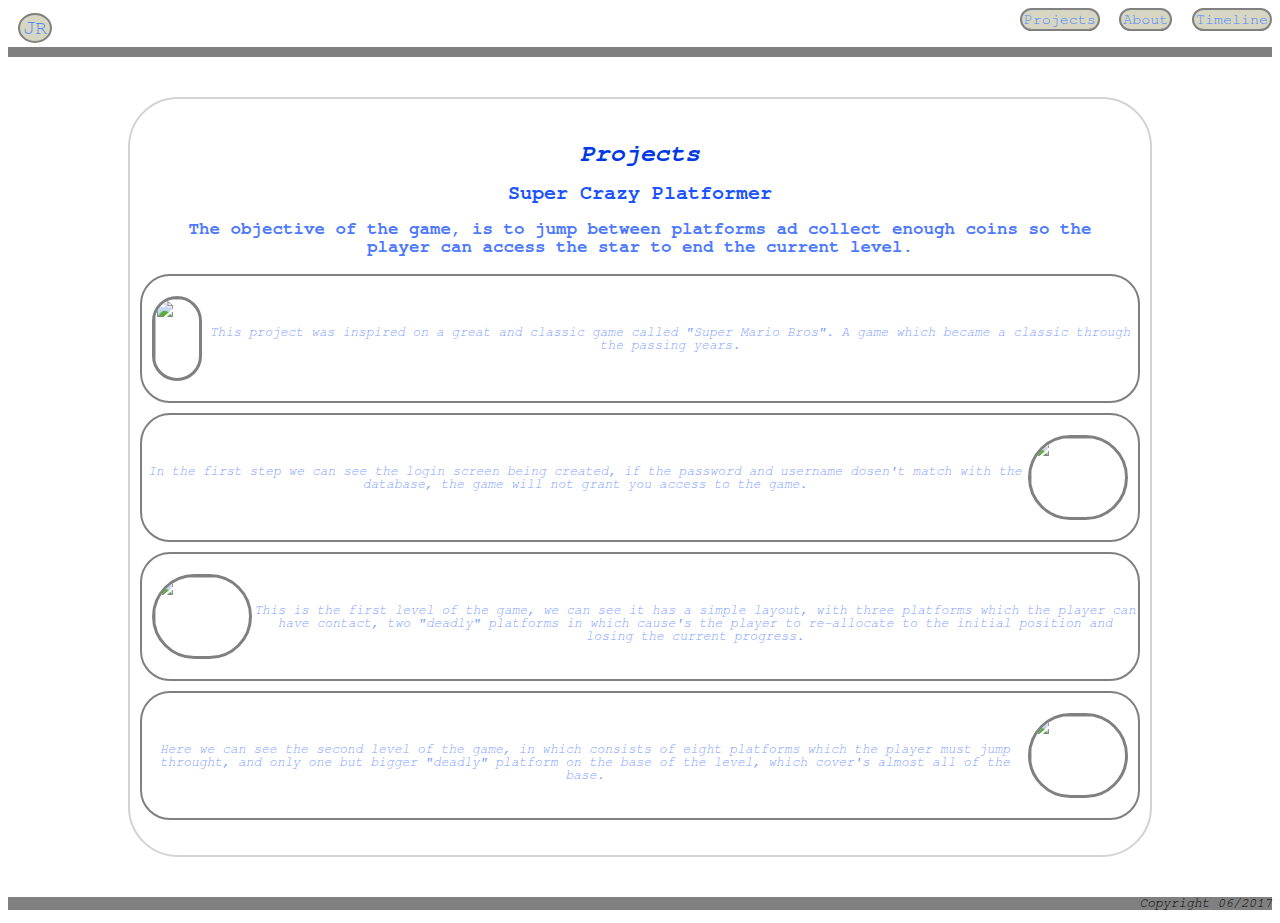
==== projects.html @ 5d8df212 "Résume improved trabalho" ====
<html>
  <head>
    <title>Projects</title>
    <link type="text/css" rel="stylesheet" href="main.css">
    <link rel="stylesheet" href="main.css" media="screen">
    <meta name="viewport" content="width=device-width, initial-scale=1">
  </head>
  <body>
    <header>
      <div class="logo">
        <p>
          <a href="index.html">JR</a>
        </p>
      </div>
      <div>
        <ul class="categories">
          <li>
            <a href="projects.html">Projects</a>
          </li>
          <li>
            <a href="about.html">About</a>
          </li>
          <li>
            <a href="timeline.html">Timeline</a>
          </li>
        </ul>
      </div>
      <div id="blackbar"/>
    </header>
    <div class="contentp">
      <h1>Projects</h1>
      <h2>Super Crazy Platformer</h2>
      <h3>The objective of the game, is to jump between platforms ad collect enough coins so the player can
        access the star to end the current level.</h3>
      <div class="set1">
        <img class="cont-image" width="50" height="85" src="images/super_crazy_platformer.png">
        <p>This project was inspired on a great and classic game called "Super Mario Bros".
          A game which became a classic through the passing years.</p>
      </div>
      <div class="set2">
        <p>In the first step we can see the login screen being created, if the password and username dosen't match with the
          database, the game will not grant you access to the game.</p>
        <img class="cont-image" width="100" height="85" src="images/super_crazy_platformer_3.png">
      </div>
      <div class="set3">
        <img class="cont-image" width="100" height="85" src="images/super_crazy_platformer_4.png">
        <p>This is the first level of the game, we can see it has a simple layout, with three platforms
          which the player can have contact, two "deadly" platforms in which cause's the player to re-allocate
          to the initial position and losing the current progress.</p>
      </div>
      <div class="set4">
        <p>Here we can see the second level of the game, in which consists of eight platforms which the player must jump throught,
           and only one but bigger "deadly" platform on the base of the level, which cover's almost all of the base.</p>
        <img class="cont-image" width="100" height="85" src="images/super_crazy_platformer_2.png">
      </div>
    </div>
    <footer>
      <div class="copyright">
        <p>Copyright 06/2017</p>
      </div>
    </footer>
  </body>
<html>
---- main.css ----
html {

}

body {
  background: url(images/confectionary.png);
  font-family: /*Avantgarde, sans-serif;*/FreeMono, monospace;
}

* {
  box-sizing: border-box;
}

#cd-timeline {
  position: relative;
  padding: 2em 0;
  /*margin-top: 2em;
  margin-bottom: 2em;*/
}

#cd-timeline::before{
  /*This is the vertical line*/
  content: '';
  position: absolute;
  top: 0;
  left: 5px;
  height: 100%;
  width: 3px;
  margin-left: 5%;
  background: #adad85;
}

#blackbar {
  border-top: 10px solid grey;
}

.cd-timeline-content {
  text-align: right;
  font-size: 8.3px;
}

.cd-timeline-content li {
  font-style: italic;
  font-size: 15px;
  color: #1a53ff;
}

.cd-timeline-content p {
  font-size: 12.5px;
  color: #809fff;
  padding-bottom: 10px;
}

.logo a, .categories a {
  text-decoration:none;
}

.logo {
  float: left;
  margin: 5px 0 0 10px;
  border: 2px solid grey;
  border-radius: 50%;
  padding: 3px;
  text-align: center;
  box-sizing: border-box;
  font-size: 20px;
  background-color: #d6d6c2;
}

.logo a {
  color: #4d88ff;
}

.logo p {
  margin: 0 0 0 0;
}

.categories {
  text-align: right;
}

.categories a {
  color: #4d88ff;
}

.categories li {

  list-style-type: none;
  display: inline-flex;
  margin-left: 10px;
  /*float: right;*/
  border: 2px solid grey;
  border-radius: 20px;
  padding: 2px;
  text-align: center;
  background-color:  #d6d6c2;
  font-size: 15px;
  vertical-align: text-top;
}

.content {
  display:block;
  background: url(images/seigaiha.png);
  text-align: center;
  padding: 25px;
  margin: 40px auto;
  width: 100%;
  max-width: 1024px;
  border: 2px solid lightgrey;
  border-radius: 50px;
}

.content h1 {
  font-style: italic;
  font-size: 25px;
  color: #0039e6;
}

.content h2 {
  font-style: normal;
  font-size: 20px;
  color: #1a53ff;
}

.content h3 {
  font-size: 17.5px;
  color: #4d79ff;
}

.content p {
  font-style: oblique;
  font-size: 15px;
  color: #809fff;
}

.content img {
  border: 1px solid lightgrey;
  border-radius: 50%;
}

.contentab {
  display:block;
  background: url(images/seigaiha.png);
  text-align: center;
  padding: 25px;
  margin: 40px auto;
  width: 100%;
  max-width: 1024px;
  border: 2px solid lightgrey;
  border-radius: 50px;
}

.contentab h1 {
  font-style: italic;
  font-size: 25px;
  color: #0039e6;
}

.contentab h2 {
  font-style: normal;
  font-size: 20px;
  color: #1a53ff;
}

.contentab ul {
  list-style-type: none;
}

.contentab li {
  text-align: center;
  font-size: 12.5px;
  color: #99b3ff;
}

.contentab p {
  font-style: oblique;
  font-size: 15px;
  color: #809fff;
}

.contentp {
  display:block;
  background: url(images/seigaiha.png);
  text-align: center;
  padding: 25px;
  margin: 40px auto;
  width: 100%;
  max-width: 1024px;
  border: 2px solid lightgrey;
  border-radius: 50px;
}

.contentp h1 {
  font-style: italic;
  font-size: 25px;
  color: #0039e6;
}

.contentp h2 {
  font-style: normal;
  font-size: 20px;
  color: #1a53ff;
}

.contentp h3 {
  font-size: 17.5px;
  color: #4d79ff;
}

.contentp p {
  font-style: oblique;
  font-size: 15px;
  color: #809fff;
}

.contenttime {
  display:block;
  background: url(images/seigaiha.png);
  text-align: center;
  padding: 10px;
  margin: 40px auto;
  width: 100%;
  max-width: 1024px;
  border: 2px solid lightgrey;
  border-radius: 50px;
}

.copyright {
  background-color: grey;
}

.copyright p {
  font-style: italic;
  font-size: 13px;
  text-align: right;
}
a:hover {
  color: #ffa64d;
}

a:active {
  color: #ff1a1a;
  text-decoration: underline;
}

.set1, .set2, .set3, .set4{
  overflow: hidden;
  border: 2px solid grey;
  border-radius: 30px;
  display: flex;
  text-align: center;
  margin-left: -15px;
  margin-right: -15px;
  margin-bottom: 10px;
}

.set1 img, .set3 img {
  float: left;
  border: 3px solid grey;
  border-radius: 50px;
}

.set2 img, .set4 img {
  float: right;
  border: 3px solid grey;
  border-radius: 50px;
}

.set1 img, .set3 img {
  margin: 20px 0 20px 10px;
}

.set2 img, .set4 img {
  margin: 20px 10px 20px 0;
}

.set1 p, .set2 p, .set3 p, .set4 p{
  margin-top: 50px;
  font-size: 13px;
}

/*---Media Queries Satrt---*/

@media screen and (min-width: 320px){

}

/*---Media Queries End---*/
---- main.css ----
html {

}

body {
  background: url(images/confectionary.png);
  font-family: /*Avantgarde, sans-serif;*/FreeMono, monospace;
}

* {
  box-sizing: border-box;
}

#cd-timeline {
  position: relative;
  padding: 2em 0;
  /*margin-top: 2em;
  margin-bottom: 2em;*/
}

#cd-timeline::before{
  /*This is the vertical line*/
  content: '';
  position: absolute;
  top: 0;
  left: 5px;
  height: 100%;
  width: 3px;
  margin-left: 5%;
  background: #adad85;
}

#blackbar {
  border-top: 10px solid grey;
}

.cd-timeline-content {
  text-align: right;
  font-size: 8.3px;
}

.cd-timeline-content li {
  font-style: italic;
  font-size: 15px;
  color: #1a53ff;
}

.cd-timeline-content p {
  font-size: 12.5px;
  color: #809fff;
  padding-bottom: 10px;
}

.logo a, .categories a {
  text-decoration:none;
}

.logo {
  float: left;
  margin: 5px 0 0 10px;
  border: 2px solid grey;
  border-radius: 50%;
  padding: 3px;
  text-align: center;
  box-sizing: border-box;
  font-size: 20px;
  background-color: #d6d6c2;
}

.logo a {
  color: #4d88ff;
}

.logo p {
  margin: 0 0 0 0;
}

.categories {
  text-align: right;
}

.categories a {
  color: #4d88ff;
}

.categories li {

  list-style-type: none;
  display: inline-flex;
  margin-left: 10px;
  /*float: right;*/
  border: 2px solid grey;
  border-radius: 20px;
  padding: 2px;
  text-align: center;
  background-color:  #d6d6c2;
  font-size: 15px;
  vertical-align: text-top;
}

.content {
  display:block;
  background: url(images/seigaiha.png);
  text-align: center;
  padding: 25px;
  margin: 40px auto;
  width: 100%;
  max-width: 1024px;
  border: 2px solid lightgrey;
  border-radius: 50px;
}

.content h1 {
  font-style: italic;
  font-size: 25px;
  color: #0039e6;
}

.content h2 {
  font-style: normal;
  font-size: 20px;
  color: #1a53ff;
}

.content h3 {
  font-size: 17.5px;
  color: #4d79ff;
}

.content p {
  font-style: oblique;
  font-size: 15px;
  color: #809fff;
}

.content img {
  border: 1px solid lightgrey;
  border-radius: 50%;
}

.contentab {
  display:block;
  background: url(images/seigaiha.png);
  text-align: center;
  padding: 25px;
  margin: 40px auto;
  width: 100%;
  max-width: 1024px;
  border: 2px solid lightgrey;
  border-radius: 50px;
}

.contentab h1 {
  font-style: italic;
  font-size: 25px;
  color: #0039e6;
}

.contentab h2 {
  font-style: normal;
  font-size: 20px;
  color: #1a53ff;
}

.contentab ul {
  list-style-type: none;
}

.contentab li {
  text-align: center;
  font-size: 12.5px;
  color: #99b3ff;
}

.contentab p {
  font-style: oblique;
  font-size: 15px;
  color: #809fff;
}

.contentp {
  display:block;
  background: url(images/seigaiha.png);
  text-align: center;
  padding: 25px;
  margin: 40px auto;
  width: 100%;
  max-width: 1024px;
  border: 2px solid lightgrey;
  border-radius: 50px;
}

.contentp h1 {
  font-style: italic;
  font-size: 25px;
  color: #0039e6;
}

.contentp h2 {
  font-style: normal;
  font-size: 20px;
  color: #1a53ff;
}

.contentp h3 {
  font-size: 17.5px;
  color: #4d79ff;
}

.contentp p {
  font-style: oblique;
  font-size: 15px;
  color: #809fff;
}

.contenttime {
  display:block;
  background: url(images/seigaiha.png);
  text-align: center;
  padding: 10px;
  margin: 40px auto;
  width: 100%;
  max-width: 1024px;
  border: 2px solid lightgrey;
  border-radius: 50px;
}

.copyright {
  background-color: grey;
}

.copyright p {
  font-style: italic;
  font-size: 13px;
  text-align: right;
}
a:hover {
  color: #ffa64d;
}

a:active {
  color: #ff1a1a;
  text-decoration: underline;
}

.set1, .set2, .set3, .set4{
  overflow: hidden;
  border: 2px solid grey;
  border-radius: 30px;
  display: flex;
  text-align: center;
  margin-left: -15px;
  margin-right: -15px;
  margin-bottom: 10px;
}

.set1 img, .set3 img {
  float: left;
  border: 3px solid grey;
  border-radius: 50px;
}

.set2 img, .set4 img {
  float: right;
  border: 3px solid grey;
  border-radius: 50px;
}

.set1 img, .set3 img {
  margin: 20px 0 20px 10px;
}

.set2 img, .set4 img {
  margin: 20px 10px 20px 0;
}

.set1 p, .set2 p, .set3 p, .set4 p{
  margin-top: 50px;
  font-size: 13px;
}

/*---Media Queries Satrt---*/

@media screen and (min-width: 320px){

}

/*---Media Queries End---*/
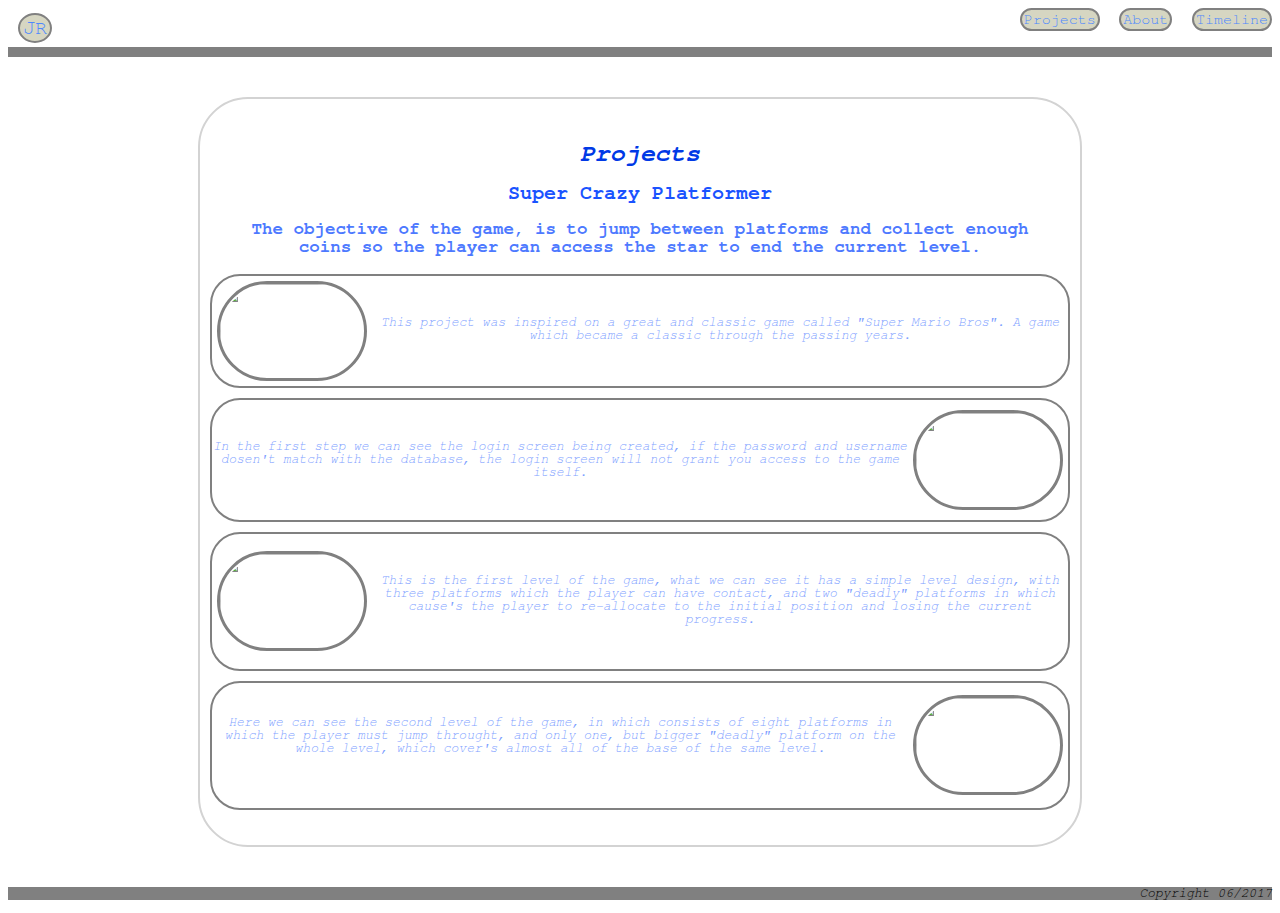
==== commit 78a1c92e: "Add files via upload" ====
--- a/projects.html
+++ b/projects.html
@@ -30,28 +30,28 @@
     <div class="contentp">
       <h1>Projects</h1>
       <h2>Super Crazy Platformer</h2>
-      <h3>The objective of the game, is to jump between platforms ad collect enough coins so the player can
+      <h3>The objective of the game, is to jump between platforms and collect enough coins so the player can
         access the star to end the current level.</h3>
       <div class="set1">
-        <img class="cont-image" width="50" height="85" src="images/super_crazy_platformer.png">
+        <img class="cont-image" width="150" height="100" src="images/super_crazy_platformer.png">
         <p>This project was inspired on a great and classic game called "Super Mario Bros".
           A game which became a classic through the passing years.</p>
       </div>
       <div class="set2">
         <p>In the first step we can see the login screen being created, if the password and username dosen't match with the
-          database, the game will not grant you access to the game.</p>
-        <img class="cont-image" width="100" height="85" src="images/super_crazy_platformer_3.png">
+          database, the login screen will not grant you access to the game itself.</p>
+        <img class="cont-image" width="150" height="100" src="images/super_crazy_platformer_3.png">
       </div>
       <div class="set3">
-        <img class="cont-image" width="100" height="85" src="images/super_crazy_platformer_4.png">
-        <p>This is the first level of the game, we can see it has a simple layout, with three platforms
-          which the player can have contact, two "deadly" platforms in which cause's the player to re-allocate
+        <img class="cont-image" width="150" height="100" src="images/super_crazy_platformer_4.png">
+        <p>This is the first level of the game, what we can see it has a simple level design, with three platforms
+          which the player can have contact, and two "deadly" platforms in which cause's the player to re-allocate
           to the initial position and losing the current progress.</p>
       </div>
       <div class="set4">
-        <p>Here we can see the second level of the game, in which consists of eight platforms which the player must jump throught,
-           and only one but bigger "deadly" platform on the base of the level, which cover's almost all of the base.</p>
-        <img class="cont-image" width="100" height="85" src="images/super_crazy_platformer_2.png">
+        <p>Here we can see the second level of the game, in which consists of eight platforms in which the player must jump throught,
+           and only one, but bigger "deadly" platform on the whole level, which cover's almost all of the base of the same level.</p>
+        <img class="cont-image" width="150" height="100" src="images/super_crazy_platformer_2.png">
       </div>
     </div>
     <footer>
--- a/main.css
+++ b/main.css
@@ -23,32 +23,15 @@
   content: '';
   position: absolute;
   top: 0;
-  left: 5px;
+  left: 0;
   height: 100%;
   width: 3px;
-  margin-left: 5%;
+  margin-left: 0%;
   background: #adad85;
 }
 
 #blackbar {
   border-top: 10px solid grey;
-}
-
-.cd-timeline-content {
-  text-align: right;
-  font-size: 8.3px;
-}
-
-.cd-timeline-content li {
-  font-style: italic;
-  font-size: 15px;
-  color: #1a53ff;
-}
-
-.cd-timeline-content p {
-  font-size: 12.5px;
-  color: #809fff;
-  padding-bottom: 10px;
 }
 
 .logo a, .categories a {
@@ -88,7 +71,6 @@
   list-style-type: none;
   display: inline-flex;
   margin-left: 10px;
-  /*float: right;*/
   border: 2px solid grey;
   border-radius: 20px;
   padding: 2px;
@@ -128,6 +110,7 @@
 }
 
 .content p {
+  display: inline-block;
   font-style: oblique;
   font-size: 15px;
   color: #809fff;
@@ -225,6 +208,30 @@
   border-radius: 50px;
 }
 
+.contenttimetitle h2{
+  color: #1a53ff;
+}
+
+.contenttimetitle p{
+  color: #809fff;
+}
+
+.cd-timeline-content, .cd-timeline-content2 {
+  text-align: right;
+}
+
+.cd-timeline-content li, .cd-timeline-content2 li {
+  font-style: italic;
+  font-size: 15px;
+  color: #1a53ff;
+}
+
+.cd-timeline-content p, .cd-timeline-content2 p {
+  font-size: 12.5px;
+  color: #809fff;
+  padding-bottom: 10px;
+}
+
 .copyright {
   background-color: grey;
 }
@@ -232,7 +239,7 @@
 .copyright p {
   font-style: italic;
   font-size: 13px;
-  text-align: right;
+  text-align: center;
 }
 a:hover {
   color: #ffa64d;
@@ -249,40 +256,161 @@
   border-radius: 30px;
   display: flex;
   text-align: center;
-  margin-left: -15px;
-  margin-right: -15px;
-  margin-bottom: 10px;
-}
-
-.set1 img, .set3 img {
-  float: left;
+  margin: 0 -15px 10px -15px;
+
+}
+
+.set1 img, .set2 img, .set3 img, .set4 img {
+  vertical-align: middle;
   border: 3px solid grey;
   border-radius: 50px;
 }
 
-.set2 img, .set4 img {
-  float: right;
-  border: 3px solid grey;
-  border-radius: 50px;
-}
-
-.set1 img, .set3 img {
-  margin: 20px 0 20px 10px;
-}
-
-.set2 img, .set4 img {
-  margin: 20px 10px 20px 0;
-}
-
 .set1 p, .set2 p, .set3 p, .set4 p{
-  margin-top: 50px;
+  display: inline-block;
   font-size: 13px;
 }
 
 /*---Media Queries Satrt---*/
-
 @media screen and (min-width: 320px){
 
+  .content, .contentab, .contentp, .contenttime {
+    width: 100%;
+  }
+
+  .set1 img {
+    margin: 10px 5px;
+  }
+
+  .set2 img{
+    margin: 40px 5px;
+  }
+
+  .set3 img{
+    margin: 70px 5px;
+  }
+
+  .set4 img{
+    margin: 50px 5px;
+  }
+
+}
+
+@media screen and (min-width: 480px){
+
+  .content, .contentab, .contentp, .contenttime {
+    width: 90%;
+  }
+
+  .set1 img {
+    margin: 10px 5px;
+  }
+
+  .set2 img {
+    margin: 20px 5px;
+  }
+
+  .set3 img {
+    margin: 35px 5px;
+  }
+
+  .set4 img {
+    margin: 25px 5px;
+  }
+
+  .set1 p {
+    margin-top: 30px;
+  }
+
+  .set2 p {
+    margin-top: 35px;
+  }
+
+  .set3 p {
+    margin-top: 27px;
+  }
+
+  .set4 p {
+    margin-top: 23px;
+  }
+}
+
+@media screen and (min-width: 768px){
+
+  .content, .contentab, .contentp, .contenttime {
+    width: 80%;
+  }
+
+  .set1 img {
+    margin: 5px 5px;
+  }
+
+  .set2 img {
+    margin: 10px 5px;
+  }
+
+  .set3 img {
+    margin: 17.5px 5px;
+  }
+
+  .set4 img {
+    margin: 12.5px 5px;
+  }
+
+.copyright p {
+  text-align: right;
+}
+.content img {
+  vertical-align: middle;
+}
+
+.set4 p {
+  margin-top: 33px;
+}
+
+}
+
+@media screen and (min-width: 1024px) {
+
+  .content, .contentab, .contentp, .contenttime {
+    width: 70%;
+  }
+  .cd-timeline-content2 {
+    text-align: right;
+  }
+
+  .cd-timeline-content {
+    text-align: left;
+    }
+
+  .cd-timeline-content li, .cd-timeline-content2 li {
+    list-style-type: none;
+    font-size: 11.5px;
+  }
+
+  .set1 p{
+    margin-top: 40px;
+  }
+
+  .set2 p {
+    margin-top: 40px;
+  }
+
+  .set3 p{
+    margin-top: 40px;
+  }
+  #cd-timeline::before{
+    /*This is the vertical line*/
+    content: '';
+    position: absolute;
+    top: 0;
+    left: 49.5%;
+    height: 100%;
+    width: 3px;
+    margin-left: 0%;
+    background: #adad85;
+  }
+
 }
 
 /*---Media Queries End---*/
--- a/main.css
+++ b/main.css
@@ -23,32 +23,15 @@
   content: '';
   position: absolute;
   top: 0;
-  left: 5px;
+  left: 0;
   height: 100%;
   width: 3px;
-  margin-left: 5%;
+  margin-left: 0%;
   background: #adad85;
 }
 
 #blackbar {
   border-top: 10px solid grey;
-}
-
-.cd-timeline-content {
-  text-align: right;
-  font-size: 8.3px;
-}
-
-.cd-timeline-content li {
-  font-style: italic;
-  font-size: 15px;
-  color: #1a53ff;
-}
-
-.cd-timeline-content p {
-  font-size: 12.5px;
-  color: #809fff;
-  padding-bottom: 10px;
 }
 
 .logo a, .categories a {
@@ -88,7 +71,6 @@
   list-style-type: none;
   display: inline-flex;
   margin-left: 10px;
-  /*float: right;*/
   border: 2px solid grey;
   border-radius: 20px;
   padding: 2px;
@@ -128,6 +110,7 @@
 }
 
 .content p {
+  display: inline-block;
   font-style: oblique;
   font-size: 15px;
   color: #809fff;
@@ -225,6 +208,30 @@
   border-radius: 50px;
 }
 
+.contenttimetitle h2{
+  color: #1a53ff;
+}
+
+.contenttimetitle p{
+  color: #809fff;
+}
+
+.cd-timeline-content, .cd-timeline-content2 {
+  text-align: right;
+}
+
+.cd-timeline-content li, .cd-timeline-content2 li {
+  font-style: italic;
+  font-size: 15px;
+  color: #1a53ff;
+}
+
+.cd-timeline-content p, .cd-timeline-content2 p {
+  font-size: 12.5px;
+  color: #809fff;
+  padding-bottom: 10px;
+}
+
 .copyright {
   background-color: grey;
 }
@@ -232,7 +239,7 @@
 .copyright p {
   font-style: italic;
   font-size: 13px;
-  text-align: right;
+  text-align: center;
 }
 a:hover {
   color: #ffa64d;
@@ -249,40 +256,161 @@
   border-radius: 30px;
   display: flex;
   text-align: center;
-  margin-left: -15px;
-  margin-right: -15px;
-  margin-bottom: 10px;
-}
-
-.set1 img, .set3 img {
-  float: left;
+  margin: 0 -15px 10px -15px;
+
+}
+
+.set1 img, .set2 img, .set3 img, .set4 img {
+  vertical-align: middle;
   border: 3px solid grey;
   border-radius: 50px;
 }
 
-.set2 img, .set4 img {
-  float: right;
-  border: 3px solid grey;
-  border-radius: 50px;
-}
-
-.set1 img, .set3 img {
-  margin: 20px 0 20px 10px;
-}
-
-.set2 img, .set4 img {
-  margin: 20px 10px 20px 0;
-}
-
 .set1 p, .set2 p, .set3 p, .set4 p{
-  margin-top: 50px;
+  display: inline-block;
   font-size: 13px;
 }
 
 /*---Media Queries Satrt---*/
-
 @media screen and (min-width: 320px){
 
+  .content, .contentab, .contentp, .contenttime {
+    width: 100%;
+  }
+
+  .set1 img {
+    margin: 10px 5px;
+  }
+
+  .set2 img{
+    margin: 40px 5px;
+  }
+
+  .set3 img{
+    margin: 70px 5px;
+  }
+
+  .set4 img{
+    margin: 50px 5px;
+  }
+
+}
+
+@media screen and (min-width: 480px){
+
+  .content, .contentab, .contentp, .contenttime {
+    width: 90%;
+  }
+
+  .set1 img {
+    margin: 10px 5px;
+  }
+
+  .set2 img {
+    margin: 20px 5px;
+  }
+
+  .set3 img {
+    margin: 35px 5px;
+  }
+
+  .set4 img {
+    margin: 25px 5px;
+  }
+
+  .set1 p {
+    margin-top: 30px;
+  }
+
+  .set2 p {
+    margin-top: 35px;
+  }
+
+  .set3 p {
+    margin-top: 27px;
+  }
+
+  .set4 p {
+    margin-top: 23px;
+  }
+}
+
+@media screen and (min-width: 768px){
+
+  .content, .contentab, .contentp, .contenttime {
+    width: 80%;
+  }
+
+  .set1 img {
+    margin: 5px 5px;
+  }
+
+  .set2 img {
+    margin: 10px 5px;
+  }
+
+  .set3 img {
+    margin: 17.5px 5px;
+  }
+
+  .set4 img {
+    margin: 12.5px 5px;
+  }
+
+.copyright p {
+  text-align: right;
+}
+.content img {
+  vertical-align: middle;
+}
+
+.set4 p {
+  margin-top: 33px;
+}
+
+}
+
+@media screen and (min-width: 1024px) {
+
+  .content, .contentab, .contentp, .contenttime {
+    width: 70%;
+  }
+  .cd-timeline-content2 {
+    text-align: right;
+  }
+
+  .cd-timeline-content {
+    text-align: left;
+    }
+
+  .cd-timeline-content li, .cd-timeline-content2 li {
+    list-style-type: none;
+    font-size: 11.5px;
+  }
+
+  .set1 p{
+    margin-top: 40px;
+  }
+
+  .set2 p {
+    margin-top: 40px;
+  }
+
+  .set3 p{
+    margin-top: 40px;
+  }
+  #cd-timeline::before{
+    /*This is the vertical line*/
+    content: '';
+    position: absolute;
+    top: 0;
+    left: 49.5%;
+    height: 100%;
+    width: 3px;
+    margin-left: 0%;
+    background: #adad85;
+  }
+
 }
 
 /*---Media Queries End---*/
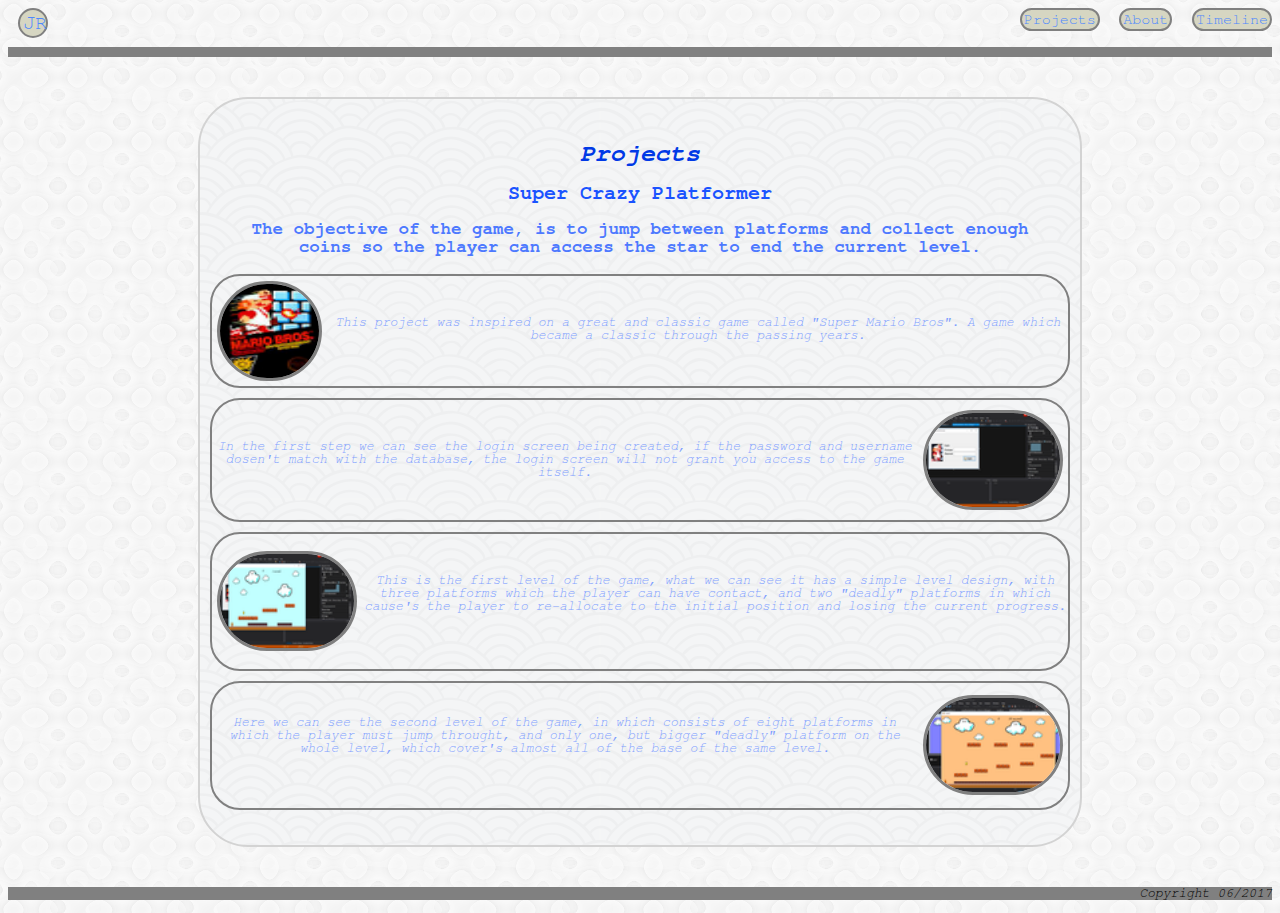
==== commit 31321f89: "Add files via upload" ====
--- a/projects.html
+++ b/projects.html
@@ -33,17 +33,17 @@
       <h3>The objective of the game, is to jump between platforms and collect enough coins so the player can
         access the star to end the current level.</h3>
       <div class="set1">
-        <img class="cont-image" width="150" height="100" src="images/super_crazy_platformer.png">
+        <img class="cont-image" width="150" height="100" src="super_crazy_platformer.png">
         <p>This project was inspired on a great and classic game called "Super Mario Bros".
           A game which became a classic through the passing years.</p>
       </div>
       <div class="set2">
         <p>In the first step we can see the login screen being created, if the password and username dosen't match with the
           database, the login screen will not grant you access to the game itself.</p>
-        <img class="cont-image" width="150" height="100" src="images/super_crazy_platformer_3.png">
+        <img class="cont-image" width="150" height="100" src="super_crazy_platformer_3.png">
       </div>
       <div class="set3">
-        <img class="cont-image" width="150" height="100" src="images/super_crazy_platformer_4.png">
+        <img class="cont-image" width="150" height="100" src="super_crazy_platformer_4.png">
         <p>This is the first level of the game, what we can see it has a simple level design, with three platforms
           which the player can have contact, and two "deadly" platforms in which cause's the player to re-allocate
           to the initial position and losing the current progress.</p>
@@ -51,7 +51,7 @@
       <div class="set4">
         <p>Here we can see the second level of the game, in which consists of eight platforms in which the player must jump throught,
            and only one, but bigger "deadly" platform on the whole level, which cover's almost all of the base of the same level.</p>
-        <img class="cont-image" width="150" height="100" src="images/super_crazy_platformer_2.png">
+        <img class="cont-image" width="150" height="100" src="super_crazy_platformer_2.png">
       </div>
     </div>
     <footer>
--- a/main.css
+++ b/main.css
@@ -3,7 +3,7 @@
 }
 
 body {
-  background: url(images/confectionary.png);
+  background: url(confectionary.png);
   font-family: /*Avantgarde, sans-serif;*/FreeMono, monospace;
 }
 
@@ -40,7 +40,9 @@
 
 .logo {
   float: left;
-  margin: 5px 0 0 10px;
+  height: 30px;
+  width: 30px;
+  margin-left: 10px;
   border: 2px solid grey;
   border-radius: 50%;
   padding: 3px;
@@ -82,7 +84,7 @@
 
 .content {
   display:block;
-  background: url(images/seigaiha.png);
+  background: url(seigaiha.png);
   text-align: center;
   padding: 25px;
   margin: 40px auto;
@@ -123,7 +125,7 @@
 
 .contentab {
   display:block;
-  background: url(images/seigaiha.png);
+  background: url(seigaiha.png);
   text-align: center;
   padding: 25px;
   margin: 40px auto;
@@ -163,7 +165,7 @@
 
 .contentp {
   display:block;
-  background: url(images/seigaiha.png);
+  background: url(seigaiha.png);
   text-align: center;
   padding: 25px;
   margin: 40px auto;
@@ -198,7 +200,7 @@
 
 .contenttime {
   display:block;
-  background: url(images/seigaiha.png);
+  background: url(seigaiha.png);
   text-align: center;
   padding: 10px;
   margin: 40px auto;
@@ -399,6 +401,7 @@
   .set3 p{
     margin-top: 40px;
   }
+
   #cd-timeline::before{
     /*This is the vertical line*/
     content: '';
@@ -412,5 +415,4 @@
   }
 
 }
-
 /*---Media Queries End---*/
--- a/main.css
+++ b/main.css
@@ -3,7 +3,7 @@
 }
 
 body {
-  background: url(images/confectionary.png);
+  background: url(confectionary.png);
   font-family: /*Avantgarde, sans-serif;*/FreeMono, monospace;
 }
 
@@ -40,7 +40,9 @@
 
 .logo {
   float: left;
-  margin: 5px 0 0 10px;
+  height: 30px;
+  width: 30px;
+  margin-left: 10px;
   border: 2px solid grey;
   border-radius: 50%;
   padding: 3px;
@@ -82,7 +84,7 @@
 
 .content {
   display:block;
-  background: url(images/seigaiha.png);
+  background: url(seigaiha.png);
   text-align: center;
   padding: 25px;
   margin: 40px auto;
@@ -123,7 +125,7 @@
 
 .contentab {
   display:block;
-  background: url(images/seigaiha.png);
+  background: url(seigaiha.png);
   text-align: center;
   padding: 25px;
   margin: 40px auto;
@@ -163,7 +165,7 @@
 
 .contentp {
   display:block;
-  background: url(images/seigaiha.png);
+  background: url(seigaiha.png);
   text-align: center;
   padding: 25px;
   margin: 40px auto;
@@ -198,7 +200,7 @@
 
 .contenttime {
   display:block;
-  background: url(images/seigaiha.png);
+  background: url(seigaiha.png);
   text-align: center;
   padding: 10px;
   margin: 40px auto;
@@ -399,6 +401,7 @@
   .set3 p{
     margin-top: 40px;
   }
+
   #cd-timeline::before{
     /*This is the vertical line*/
     content: '';
@@ -412,5 +415,4 @@
   }
 
 }
-
 /*---Media Queries End---*/
